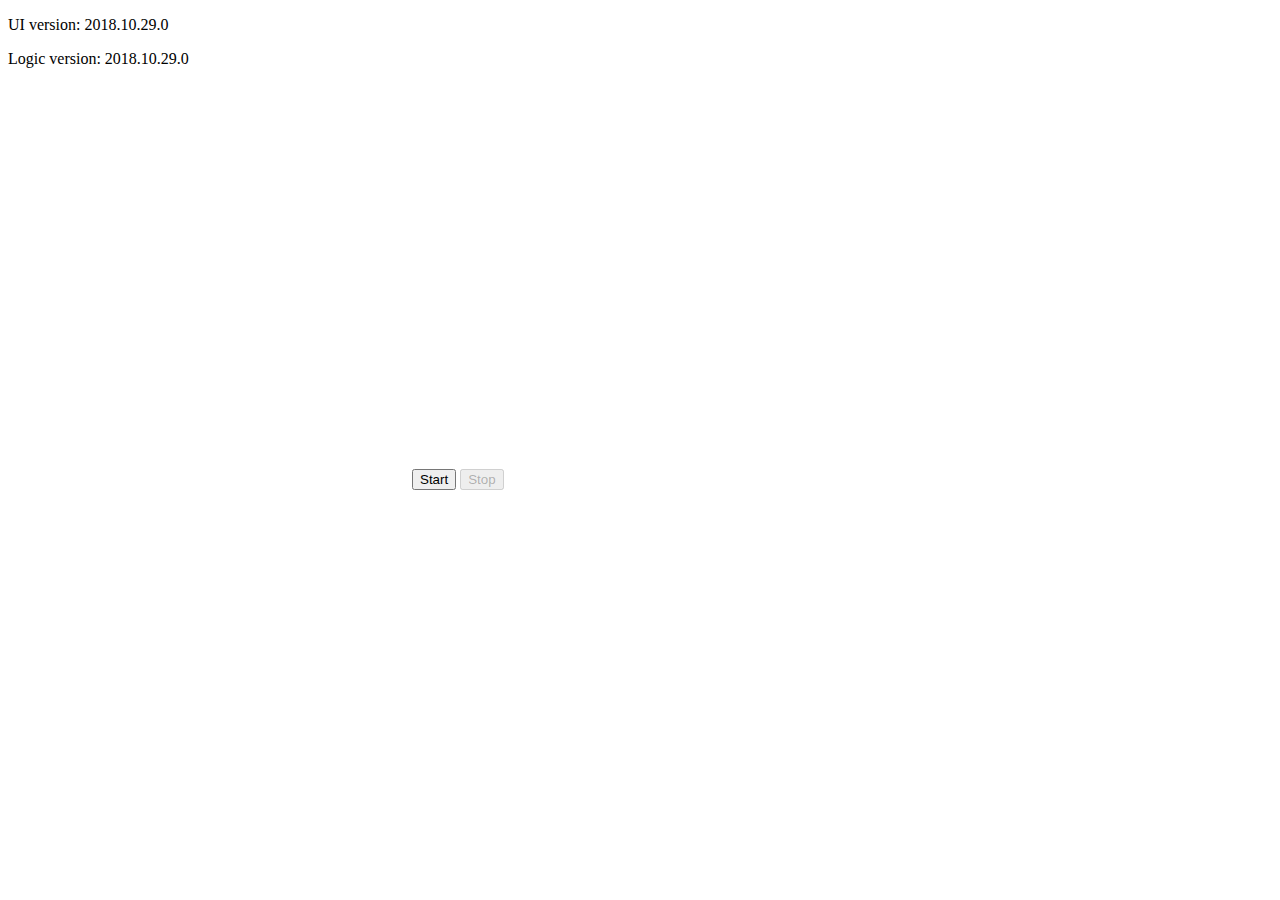
==== html5/desenare.html @ cb858eb9 "worker" ====
<!DOCTYPE html>

<html>
<body>

<p>UI version: 2018.10.29.0</p>
<p id = "id_logic_version"></p>
<canvas width = "400" height = "400" id = "id_canvas"></canvas>

<button type = "button" id = "id_start_button">Start</button>
<button type = "button" id = "id_stop_button">Stop</button>

<p id="id_prime"></p>

<script src = "desenare.js"></script>

</body>
</html>
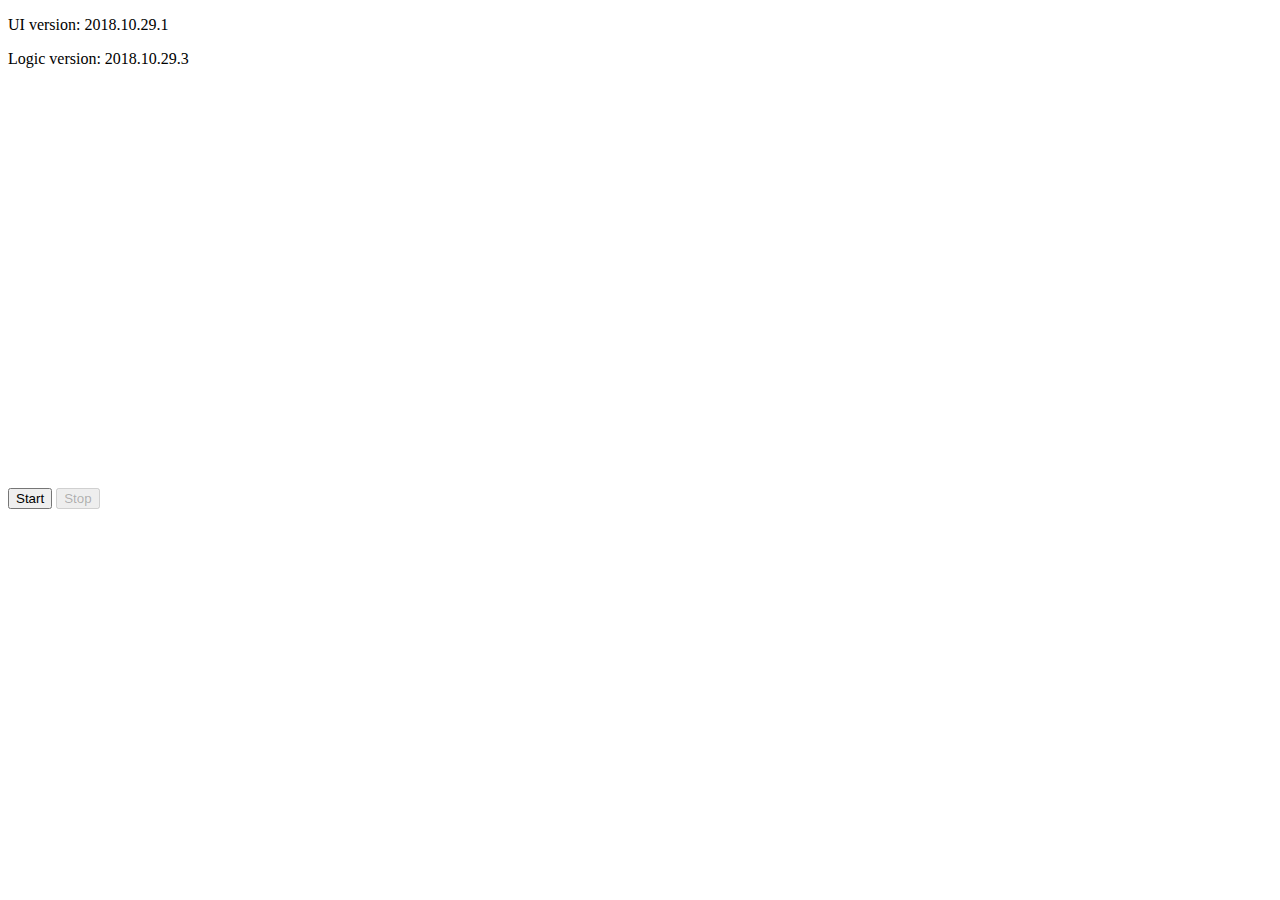
==== commit 6c2ab58e: "." ====
--- a/html5/desenare.html
+++ b/html5/desenare.html
@@ -3,14 +3,14 @@
 <html>
 <body>
 
-<p>UI version: 2018.10.29.0</p>
+<p>UI version: 2018.10.29.1</p>
 <p id = "id_logic_version"></p>
 <canvas width = "400" height = "400" id = "id_canvas"></canvas>
-
+<br>
 <button type = "button" id = "id_start_button">Start</button>
 <button type = "button" id = "id_stop_button">Stop</button>
 
-<p id="id_prime"></p>
+<p id = "id_prime"></p>
 
 <script src = "desenare.js"></script>
 
